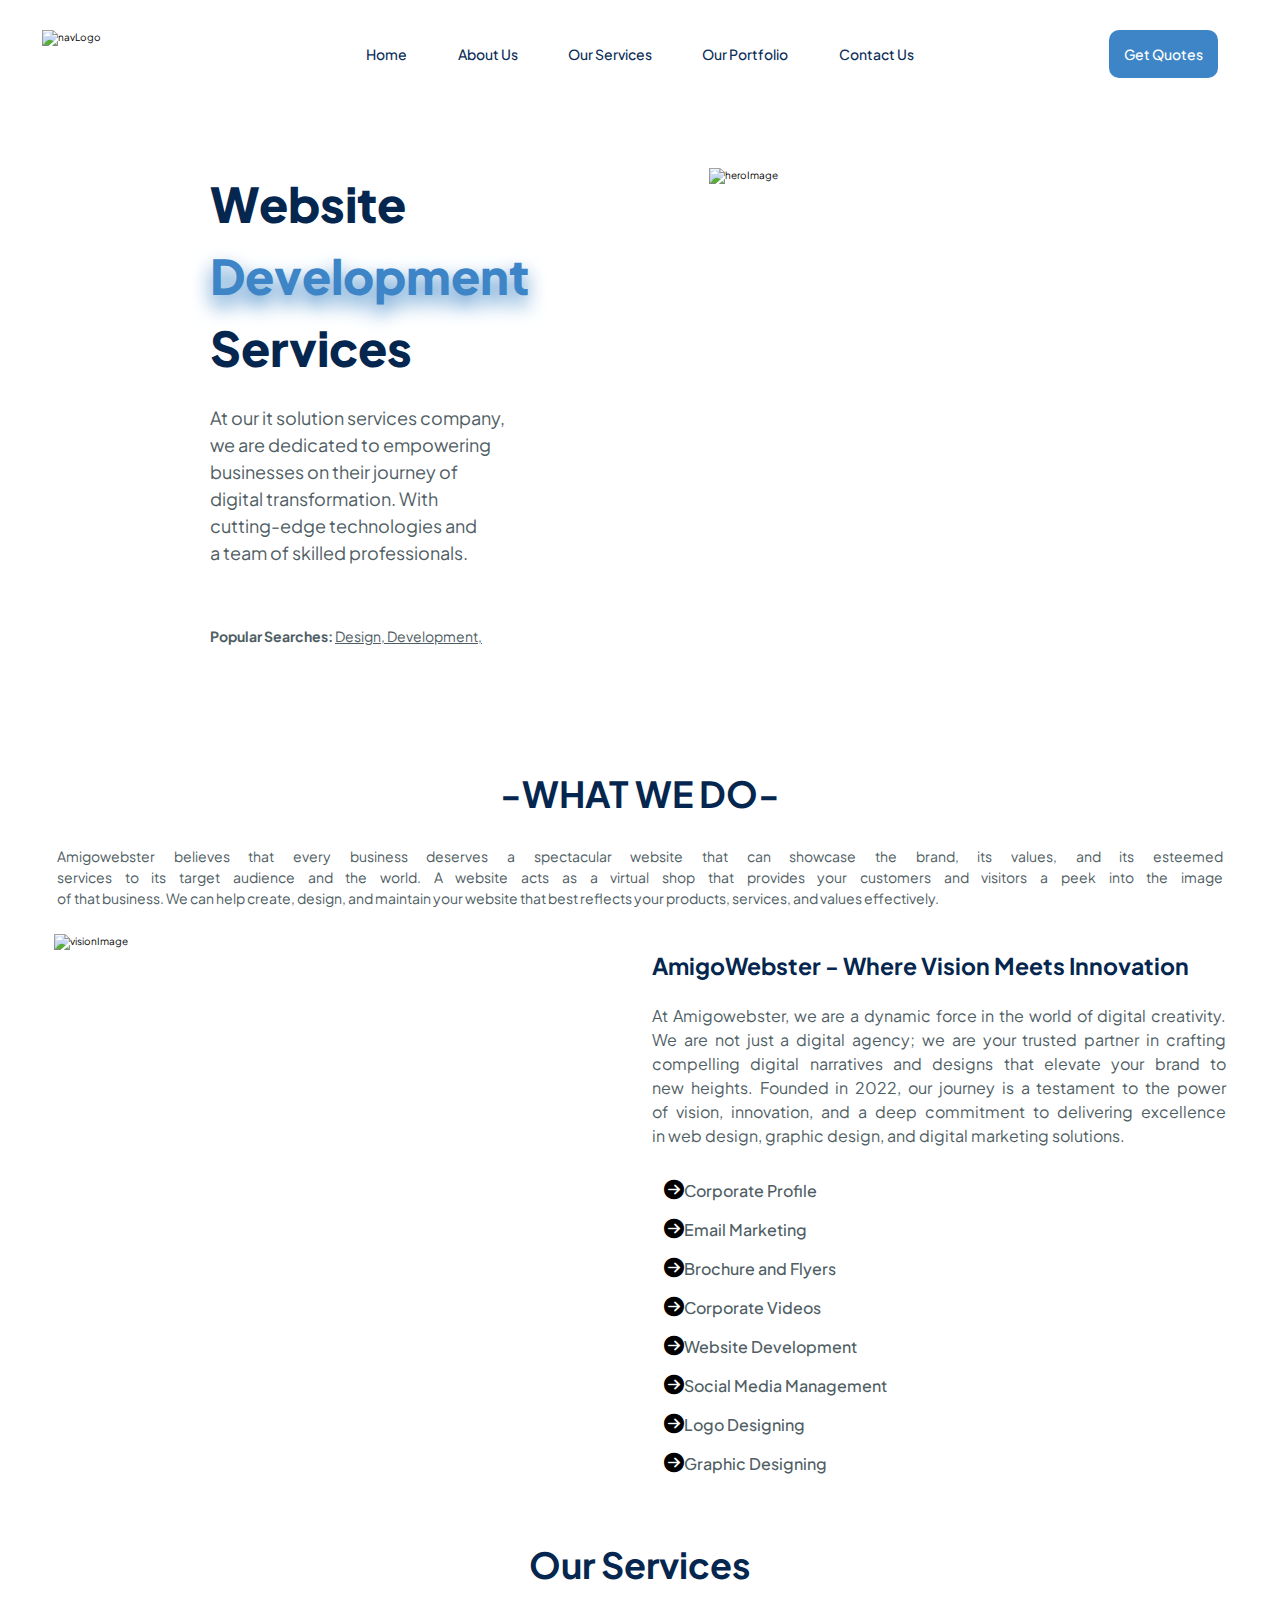
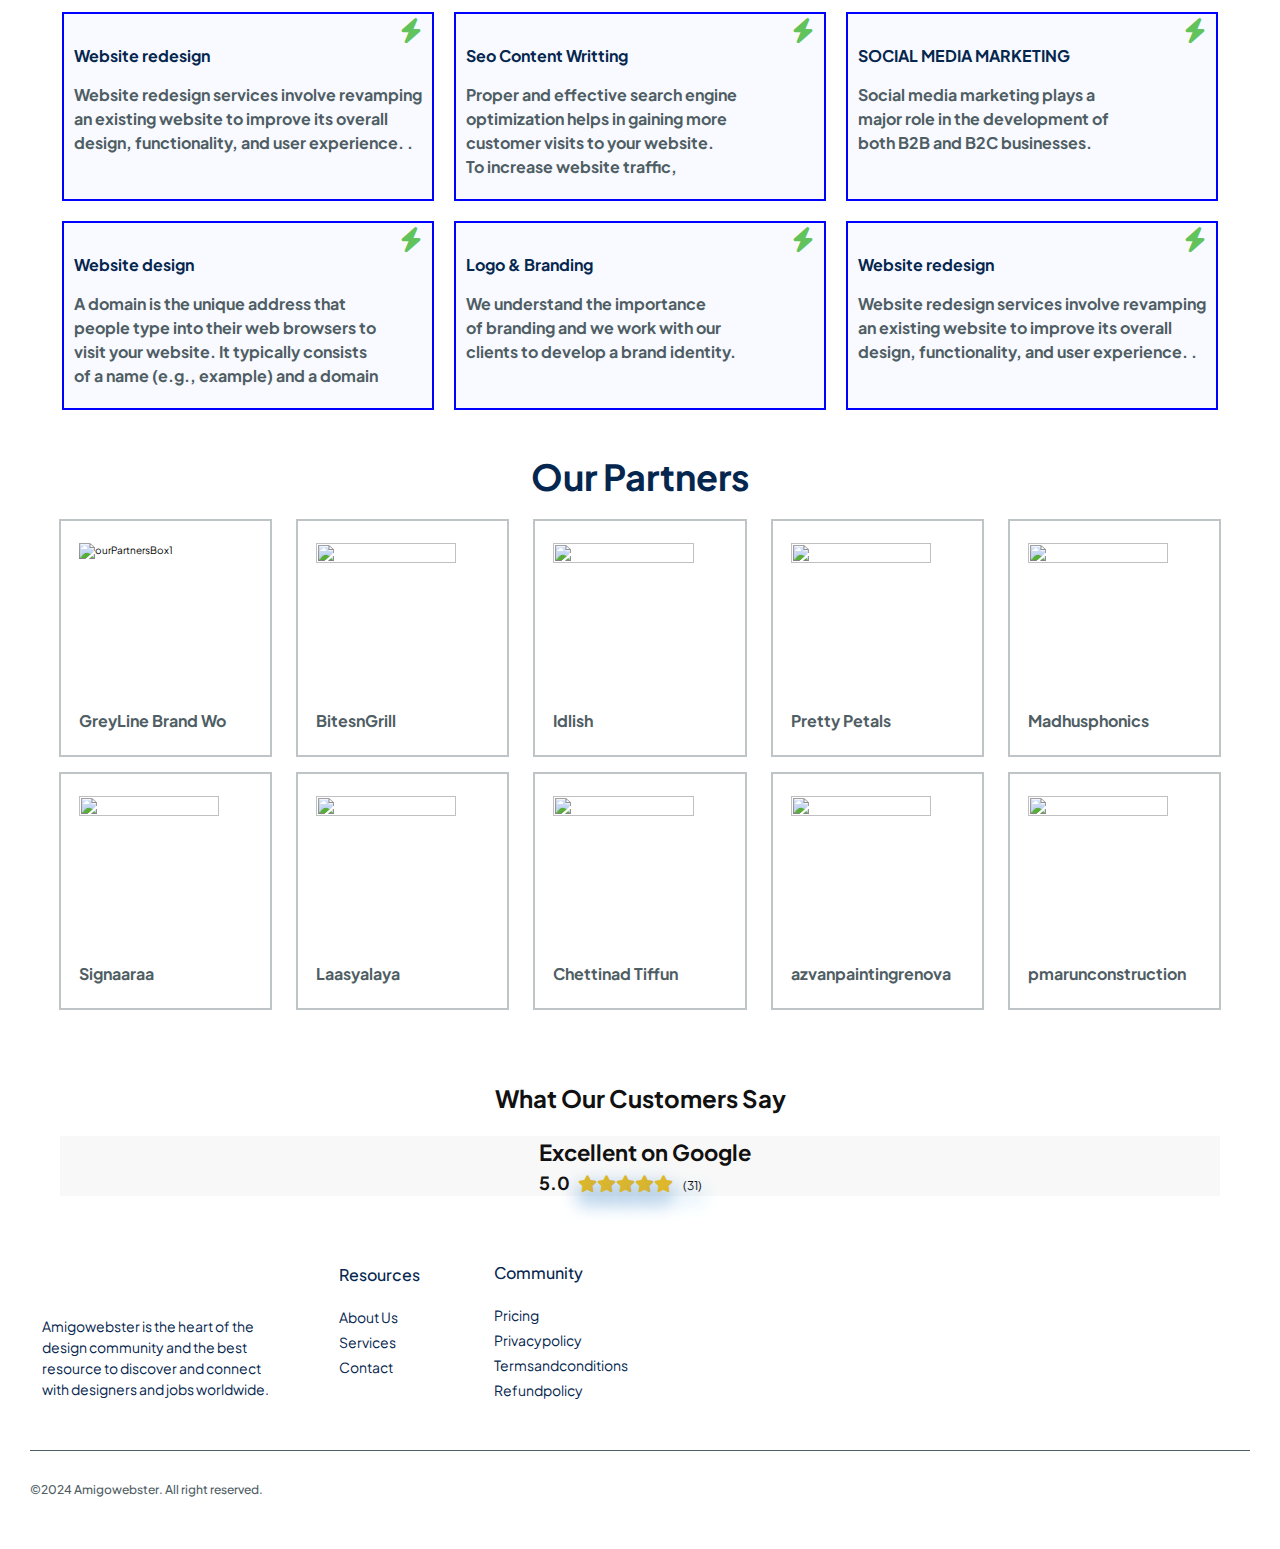
==== index.html @ 9a643b7d "Add files via upload" ====
<!DOCTYPE html>
<html lang="en">

<head>
    <meta charset="UTF-8">
    <meta name="viewport" content="width=device-width, initial-scale=1.0">
    <title>AmigoWebster</title>
    <link rel="stylesheet" href="./style.css">
    <link rel="stylesheet" href="./responsive.css">
    <link rel="stylesheet" href="https://cdnjs.cloudflare.com/ajax/libs/font-awesome/6.7.2/css/all.min.css"
        integrity="sha512-Evv84Mr4kqVGRNSgIGL/F/aIDqQb7xQ2vcrdIwxfjThSH8CSR7PBEakCr51Ck+w+/U6swU2Im1vVX0SVk9ABhg=="
        crossorigin="anonymous" referrerpolicy="no-referrer" />
</head>
<header>
    <nav class="navBar">
        <div class="navBarContainer">
            <div class="navBarBody">
                <figure class="navLogo">
                    <img src="./assects/Amigowebster - affordable cost website designing company_files/logo.png"
                        alt="navLogo">
                </figure>
                <ul class="navLinks">
                    <li><a href="#">Home</a></li>
                    <li><a href="#">About Us</a></li>
                    <li><a href="#">Our Services</a></li>
                    <li><a href="#">Our Portfolio</a></li>
                    <li><a href="#">Contact Us</a></li>
                </ul>
                <div class="navButton">
                    <button>Get Quotes</button>
                </div>
            </div>
        </div>
    </nav>
    <div class="heroSection">
        <div class="heroSectionContainer">
            <div class="heroBody grid-2">
                <div class="heroContent">
                    <h1>Website <span>Development</span> Services</h1>
                    <p>At our it solution services company, we are dedicated to empowering businesses on their journey
                        of digital transformation. With cutting-edge technologies and a team of skilled professionals.
                    </p>
                    <strong>Popular Searches:<a href="#">Design, Development,</a></strong>
                </div>
                <figure class="heroImage">
                    <img src="./assects/Amigowebster - affordable cost website designing company_files/ai.png"
                        alt="heroImage">
                </figure>
            </div>
        </div>
    </div>
</header>
<main>
    <div class="whatWeDo">
        <div class="whatWeDoContainer">
            <div class="whatWeDoHead">
                <div class="whatWeDoBlock">
                    <h2>-WHAT WE DO-</h2>
                    <p>Amigowebster believes that every business deserves a spectacular website that can showcase the
                        brand, its values, and its esteemed services to its target audience and the world. A website
                        acts as a virtual shop that provides your customers and visitors a peek into the image of that
                        business. We can help create, design, and maintain your website that best reflects your
                        products, services, and values effectively.</p>
                </div>
            </div>
            <div class="whatWeDoBody grid-2">
                <figure class="visionImage">
                    <img src="./assects/Amigowebster - affordable cost website designing company_files/s10.jpg"
                        alt="visionImage">
                </figure>
                <div class="visionContent">
                    <div class="visionContentBox1">
                        <h3>AmigoWebster - Where Vision Meets Innovation</h3>
                        <p>At Amigowebster, we are a dynamic force in the world of digital creativity. We are not just a
                            digital agency; we are your trusted partner in crafting compelling digital narratives and
                            designs that elevate your brand to new heights. Founded in 2022, our journey is a testament
                            to the power of vision, innovation, and a deep commitment to delivering excellence in web
                            design, graphic design, and digital marketing solutions.</p>
                    </div>
                    <ul class="visionContentBox2">
                        <li><i class="fa-solid fa-circle-arrow-right"><a href="">Corporate Profile</a></i></li>
                        <li><i class="fa-solid fa-circle-arrow-right"><a href="">Email Marketing</a></i></li>
                        <li><i class="fa-solid fa-circle-arrow-right"><a href="">Brochure and Flyers</a></i></li>
                        <li><i class="fa-solid fa-circle-arrow-right"><a href="">Corporate Videos</a></i></li>
                        <li><i class="fa-solid fa-circle-arrow-right"><a href="">Website Development</a></i></li>
                        <li><i class="fa-solid fa-circle-arrow-right"><a href="">Social Media Management</a></i></li>
                        <li><i class="fa-solid fa-circle-arrow-right"><a href="">Logo Designing</a></i></li>
                        <li><i class="fa-solid fa-circle-arrow-right"><a href="">Graphic Designing</a></i></li>
                    </ul>
                </div>
            </div>
        </div>
    </div>

    <div class="ourServices">
        <div class="ourServicesContainer">
            <div class="ourServicesHead">
                <div class="ourServicesTitle">
                    <h3>Our Services</h3>
                </div>
            </div>
            <div class="ourServicesBody grid-3">
                <div class="ourServicesCard1">
                    <i class="fa-solid fa-bolt" style="color: #62c25b;"></i>
                    <h4>Website redesign</h4>

                    <p>Website redesign services involve revamping an existing website to improve its overall design,
                        functionality, and user experience. .</p>
                </div>
                <div class="ourServicesCard2">
                    <i class="fa-solid fa-bolt" style="color: #62c25b;"></i>
                    <h4>Seo Content Writting</h4>
                    <p>Proper and effective search engine optimization helps in gaining more customer visits to your
                        website. To increase website traffic,</p>
                </div>
                <div class="ourServicesCard3">
                    <i class="fa-solid fa-bolt" style="color: #62c25b;"></i>
                    <h4>SOCIAL MEDIA MARKETING</h4>
                    <p>Social media marketing plays a major role in the development of both B2B and B2C businesses.</p>
                </div>
                <div class="ourServicesCard4">
                    <i class="fa-solid fa-bolt" style="color: #62c25b;"></i>
                    <h4>Website design</h4>
                    <p>A domain is the unique address that people type into their web browsers to visit your website. It
                        typically consists of a name (e.g., example) and a domain</p>
                </div>
                <div class="ourServicesCard5">
                    <i class="fa-solid fa-bolt" style="color: #62c25b;"></i>
                    <h4>Logo & Branding</h4>
                    <p>We understand the importance of branding and we work with our clients to develop a brand
                        identity.</p>
                </div>
                <div class="ourServicesCard6">
                    <i class="fa-solid fa-bolt" style="color: #62c25b;"></i>
                    <h4>Website redesign</h4>

                    <p>Website redesign services involve revamping an existing website to improve its overall design,
                        functionality, and user experience. .</p>
                </div>
            </div>
        </div>
    </div>
    <div class="ourPartners">
        <div class="ourPartnersContainer">
            <div class="ourPartnersHead">
                <div class="ourPartnersTitle">
                    <h3>Our Partners</h3>
                </div>
            </div>
            <div class="ourPartnersBody grid-5">
                <div class="ourPartnersImagesBlock1">
                    <figure class="ourPartnersBox1">
                        <img src="./assects/Amigowebster - affordable cost website designing company_files/client3.png"
                            alt="ourPartnersBox1">
                        <p>GreyLine Brand Wo</p>
                    </figure>
                </div>
                <div class="ourPartnersImagesBlock2">
                    <figure class="ourPartnersBox2">
                        <img src="./assects/Amigowebster - affordable cost website designing company_files/bites.png"
                            alt="">
                        <p>BitesnGrill</p>
                    </figure>
                </div>
                <div class="ourPartnersImagesBlock3">
                    <figure class="ourPartnersBox3">
                        <img src="./assects/Amigowebster - affordable cost website designing company_files/idlish.png"
                            alt="">
                        <p>Idlish</p>
                    </figure>
                </div>
                <div class="ourPartnersImagesBlock4">
                    <figure class="ourPartnersBox4">
                        <img src="./assects/Amigowebster - affordable cost website designing company_files/logopp.png"
                            alt="">
                        <p>Pretty Petals</p>
                    </figure>
                </div>
                <div class="ourPartnersImagesBlock5">
                    <figure class="ourPartnersBox5">
                        <img src="./assects/Amigowebster - affordable cost website designing company_files/madhu.png"
                            alt="">
                        <p>Madhusphonics</p>
                    </figure>
                </div>
                <div class="ourPartnersImagesBlock6">
                    <figure class="ourPartnersBox6">
                        <img src="./assects/Amigowebster - affordable cost website designing company_files/singarra.png"
                            alt="">
                        <p>Signaaraa</p>
                    </figure>
                </div>
                <div class="ourPartnersImagesBlock7">
                    <figure class="ourPartnersBox7">
                        <img src="./assects/Amigowebster - affordable cost website designing company_files/laa.png"
                            alt="">
                        <p>Laasyalaya</p>
                    </figure>
                </div>
                <div class="ourPartnersImagesBlock8">
                    <figure class="ourPartnersBox8">
                        <img src="./assects/Amigowebster - affordable cost website designing company_files/CH.png"
                            alt="">
                        <p>Chettinad Tiffun</p>
                    </figure>
                </div>
                <div class="ourPartnersImagesBlock9">
                    <figure class="ourPartnersBox9">
                        <img src="./assects/Amigowebster - affordable cost website designing company_files/azan.png"
                            alt="">
                        <p>azvanpaintingrenova</p>
                    </figure>
                </div>
                <div class="ourPartnersImagesBlock10">
                    <figure class="ourPartnersBox10">
                        <img src="./assects/Amigowebster - affordable cost website designing company_files/pm.png"
                            alt="">
                        <p>pmarunconstruction</p>
                    </figure>
                </div>
            </div>
        </div>
    </div>
    <div class="customersSay">
        <div class="customersSayContainer">
            <div class="customersSayHead">
                <div class="customersSayTitle">
                    <h3>What Our Customers Say</h3>
                </div>
            </div>
            <div class="customersSayBody">
                <div class="customersSayContent dflex">
                    <figure class="customersSayBox1">
                        <img src="./assects/Amigowebster - affordable cost website designing company_files/icons8-google.svg"
                            alt="">
                    </figure>
                    <div class="customersSayBox2">
                        <h4>Excellent on Google</h4>
                        <p>5.0 <span><i class="fa-solid fa-star" style="color: #deb72b;"></i><i class="fa-solid fa-star"
                                    style="color: #deb72b;"></i><i class="fa-solid fa-star"
                                    style="color: #deb72b;"></i><i class="fa-solid fa-star"
                                    style="color: #deb72b;"></i><i class="fa-solid fa-star"
                                    style="color: #deb72b;"></i></span><span>(31)</span></p>
                    </div>
                </div>
            </div>
        </div>
    </div>
</main>
<footer>
    <div class="webLinks">
        <div class="webLinksContainer">
            <div class="webLinksBody grid-2">
                <div class="webLinksContent dflex">
                    <div class="webLinksBox1">
                        <figure class="webLinksBox1Logo">
                            <img src="./assects/Amigowebster - affordable cost website designing company_files/logo.png"
                                alt="">
                            <p>Amigowebster is the heart of the design community and the best resource to discover and
                                connect with designers and jobs worldwide.</p>
                        </figure>
                        <figure class="webLinksBox1Icons">
                            <img src="./assects/Amigowebster - affordable cost website designing company_files/facebook.png"
                                alt="">
                            <img src="./assects/Amigowebster - affordable cost website designing company_files/linkedin.png"
                                alt="">
                            <img src="./assects/Amigowebster - affordable cost website designing company_files/twitter.png"
                                alt="">
                        </figure>
                    </div>
                    <div class="webLinksBox2">
                        <div class="webLinksBox2Title">
                            <h5>Resources</h5>
                        </div>
                        <ul class="webLinksBox2Content">
                            <li><a href="">About Us</a></li>
                            <li><a href="">Services</a></li>
                            <li><a href="">Contact</a></li>
                        </ul>
                    </div>
                    <div class="webLinksBox3">
                        <div class="webLinksBox3Title">
                            <h5>Community</h5>
                        </div>
                        <ul class="webLinksBox3Content">
                            <li><a href="">Pricing</a></li>
                            <li><a href="">Privacypolicy</a></li>
                            <li><a href="">Termsandconditions</a></li>
                            <li><a href="">Refundpolicy</a></li>
                        </ul>
                    </div>
                </div>
            </div>
        </div>
    </div>

    

    <div class="copyrights">
        <div class="copyrightsContainer">
            <hr>
            <div class="copyrightsBody">
                <div class="copyrightsTitle">
                    <p>©2024 Amigowebster. All right reserved.</p>
                </div>
            </div>
        </div>
    </div>
</footer>

<body>

</body>

</html>
---- style.css ----
/* Default code starts here */

@import url('https://fonts.googleapis.com/css2?family=Plus+Jakarta+Sans:ital,wght@0,200..800;1,200..800&family=Poppins:ital,wght@0,100;0,200;0,300;0,400;0,500;0,600;0,700;0,800;0,900;1,100;1,200;1,300;1,400;1,500;1,600;1,700;1,800;1,900&family=Roboto:ital,wght@0,100;0,300;0,400;0,500;0,700;0,900;1,100;1,300;1,400;1,500;1,700;1,900&display=swap');

* {
    margin: 0;
    padding: 0;
    box-sizing: border-box;
    text-wrap: pretty;
    border: 1px;
    /* border: 1px solid red; */
}

body {
    line-height: 1.5;
    -webkit-font-smoothing: antialiased;
    background-color: #ffffff;
    font-family: "Plus Jakarta Sans", sans-serif;
    font-optical-sizing: auto;
}

html {
    font-size: 62.5%;
    overflow-x: hidden;
    scroll-behavior: smooth;
    scroll-padding: smooth;
    scroll-padding-top: 0rem;
}

::-webkit-scrollbar {
    width: 1rem;
}

h1,
h2,
h3,
h4,
h5,
h6,
p {
    text-wrap: balance;
}

input,
textarea,
button {
    font-family: inherit;
}

img,
picture,
video,
canvas,
svg {
    display: block;
    max-width: 100%;
}

:root {
    --primaryColor: #ffffff;
    --secondaryColor: #660600;
    --darkColor: #330300;
    --lightColor: #ff0f00;
    --regularFont: 1.4rem;
    --headingFont: 2rem;
    --ffPrimary: "Plus Jakarta Sans", sans-serif;
    --ffSecondary: "Merienda", cursive;
}

.align {
    max-width: 1200px;
    margin: auto;
    padding: 0 3rem;
}

.componentSpacing {
    padding: 3rem 0;
}

.miniPad {
    padding: 1rem;
}

.grid-1 {
    display: grid;
    grid-template-columns: 1fr;
}

.grid-2 {
    display: grid;
    grid-template-columns: 1fr 1fr;
}

.grid-3 {
    display: grid;
    grid-template-columns: 1fr 1fr 1fr;
}

.grid-4 {
    display: grid;
    grid-template-columns: 1fr 1fr 1fr 1fr;
}

.grid-5 {
    display: grid;
    grid-template-columns: 1fr 1fr 1fr 1fr 1fr;
}

.dflex {
    display: flex;
    align-items: center;
    justify-content: center;
}

.dflex-col {
    display: flex;
    flex-direction: column;
    align-items: center;
    justify-content: center;
    text-align: center;
}

.dflex-col-start {
    display: flex;
    flex-direction: column;
    align-items: flex-start;
    justify-content: center;
    text-align: left;
}

/* :::PARENT CONTAINER Code Starts here::: */
header {
    width: 100%;
    height: auto;
}

main {
    width: 100%;
    height: auto;
}

footer {
    width: 100%;
    height: auto;
}

/* :::PARENT CONTAINER Code Ends here::: */
/* :::HEADER Code Starts here::: */
/* Navbar code */
/* Navbar code */

/* Hero Section code */
/* Hero Section code */
/* :::HEADER Code Ends here::: */

/* :::MAIN Code Starts here::: */
/* Our Menu code */
/* Our Menu code */

/* Facility code */
/* Facility code */

/* Popular code */
/* Popular code */

/* Gallery code */
/* Gallery code */

/* Team code */
/* Team code */
/* :::MAIN Code Ends here::: */

/* :::FOOTER Code Starts here::: */
/* Contact code */
/* Contact code */

/* Contact Icons code */
/* Contact Icons code */
/* :::FOOTER Code Ends here::: */

/* :::: RESPONSIVE DESIGN DEVICE SIZES :::: */

/* for Responsive Target the ROW Code (disply:grid) */

/* Small devices (landscape phones,upto 576px and below) */
@media (width <=576px) {

    .grid-1,
    .grid-2,
    .grid-3,
    .grid-4 {
        display: grid;
    grid-template-columns: 1fr;
    }
}

/* Medium devices (tablets, upto 768px and above) */
@media (width >=577px) and (width <=768px) {}

/* Large devices (Laptops, upto 992px and above) */
@media (width >=769px) and (width <992px) {}

/* X-Large devices (large desktops, upto 1200px and above) */
@media (width >=993px) and (width <=1200px) {}

/* XX-Large devices (laege desktops, upto 1400px and above) */
@media (width >=1200px) {}




/* :::PARENT CONTAINER Code Ends here::: */


/* :::HEADER Code Starts here::: */


/* Navbar code */

.navBar {
    /* background-color: red; */
    padding: 3rem 0;
}

.navBarContainer {
    /* background-color: blue; */
    margin:0 3rem;
}

.navBarBody {
    /* background-color: gray; */
    padding: 0 1.2rem;
    display: grid;
    grid-template-columns: 1fr 2fr 1fr;
}

/* .navBarBlock {
    background-color: green;
} */

/* .navBarBox { 
    background-color: violet;
    display: flex;
    align-items: center;
    justify-content: space-between;
} */

/* .navLogo {
    background-color: yellow;
} */

.navLogo img {
    /* background-color: goldenrod; */
    aspect-ratio: 3\1;
    width: 64%;
}

.navLinks {
    /* background-color: red; */
    display: flex;
    align-items: center;
    justify-content: space-around;
}

.navLinks li {
    /* background-color: yellowgreen; */
    list-style: none;
}

.navLinks a {
    /* background-color: #660600; */
    text-decoration: none;
    font-family: "Plus Jakarta Sans", sans-serif;
    font-size: 1.4rem;
    font-weight: 500;
    color: #092d56;
    padding: 1rem 2rem;

}

.navButton {
    /* background-color: aquamarine; */
    margin-left: 17rem;
}

.navButton button {
    background-color: #3d85c6;
    color: #ffffff;
    font-family: "Plus Jakarta Sans", sans-serif;
    font-weight: 500;
    font-size: 1.4rem;
    font-style: normal;
    padding: 1.5rem;
    border-radius: 1rem;
}


/* Navbar code */



/* Hero Section code */
.heroSection {
    /* background-color: blue; */
    padding: 0 0 3rem 0;
}

.heroSectionContainer {
    /* background-color: aqua; */
    margin: 0 3rem;
}

/* .heroBody {
    background-color: green;
} */

.heroContent {
    /* background-color: yellow; */
    padding: 6rem 18rem;
}

.heroContent h1 {
    /* background-color: red; */
    color: #05264e;
    font-family: "Plus Jakarta Sans", sans-serif;
    font-weight: 800;
    font-size: 4.8rem;
    font-style: normal;
}

span {
    color: #3d85c6;
    text-shadow: 0 1rem 2rem #3d85c6;
}

.heroContent p {
    /* background-color: violet; */
    color: #4f5e64;
    font-family: "Plus Jakarta Sans", sans-serif;
    font-weight: 400;
    font-size: 1.8rem;
    font-style: normal;
    margin-top: 2rem;
}

.heroContent strong {
    /* background: brown; */
    color: #4f5e64;
    font-family: "Plus Jakarta Sans", sans-serif;
    font-weight: 700;
    font-size: 1.4rem;
    font-style: normal;
    margin-top: 6rem;
    display: block;
}

.heroContent a {
    /* background-color: aqua; */
    color: #4f5e64;
    font-family: "Plus Jakarta Sans", sans-serif;
    font-weight: 400;
    font-size: 1.4rem;
    font-style: normal;
    margin: 0 0 0 .2rem;
}

/* .heroImage {
    background-color: yellowgreen;
} */

.heroImage img {
    /* background-color: burlywood; */
    aspect-ratio: 3/1;
    margin-top: 6rem;
}

/* Hero Section code */
/* :::HEADER Code Ends here::: */



/* :::MAIN Code Starts here::: */


/* whatWeDo code */

.whatWeDo {
    /* background-color: yellow; */
    padding: 3rem 0;
}

.whatWeDoContainer {
    /* background-color: red; */
    margin: 0 3rem;
    padding: 0 1.2rem;
}

/* .whatWeDoHead {
    background-color: blue;
} */

/* .whatWeDoBlock {
    background-color: violet;
} */

.whatWeDoBlock h2 {
    /* background-color: green; */
    text-align: center;
    color: #05264e;
    font-family: "Plus Jakarta Sans", sans-serif;
    font-weight: 700;
    font-size: 3.6rem;
    font-style: normal;
    margin-bottom: 1rem;
}

.whatWeDoBlock p {
    /* background-color: gray; */
    color: #4f5e64;
    font-family: "Plus Jakarta Sans", sans-serif;
    font-weight: 400;
    font-size: 1.4rem;
    font-style: normal;
    margin-bottom: 1rem;
    text-align: justify;
    padding: 1.5rem;
}

/* .whatWeDoBody {
    background-color: aqua;
    padding: 3rem 0;
} */

.visionImage {
    /* background-color: teal; */
    padding: 0 1.2rem;
}

.visionImage img {
    /* background-color: sienna; */
    aspect-ratio: 1/1;
    height: 98%;
    object-fit: contain;
}

.visionContent {
    /* background-color: red; */
    padding: 0 1.2rem;
}

/* .visionContentBox1 {
    background-color: violet;
} */

.visionContentBox1 h3 {
    /* background-color: green; */
    color: #05264e;
    font-family: "Plus Jakarta Sans", sans-serif;
    font-weight: 700;
    font-size: 2.3rem;
    font-style: normal;
    margin-top: 1.5rem;
}

.visionContentBox1 p {
    /* background-color: aqua; */
    color: #4f5e64;
    font-family: "Plus Jakarta Sans", sans-serif;
    font-weight: 400;
    font-size: 1.6rem;
    font-style: normal;
    margin-top: 2rem;
    text-align: justify;
}

.visionContentBox2 {
    /* background-color: blue; */
    padding-left: 1.2rem;
    margin: 2rem 0;
}

.visionContentBox2 li {
    /* background-color: aqua; */
    list-style: none;
    padding: 1.2rem 0 .6rem;
}

.visionContentBox2 a {
    /* background-color: cadetblue; */
    color: #4f5e64;
    font-family: "Plus Jakarta Sans", sans-serif;
    font-weight: 500;
    font-size: 1.6rem;
    font-style: normal;
    text-decoration: none;
}

i {
    font-size: 2rem;
}


/* whatWeDo code */




/* ourServices code */

/* .ourServices {
    background-color: blue;
} */

.ourServicesContainer {
    /* background-color: red; */
    margin: 0 3rem;
    padding: 0 1.2rem;
}

/* .ourServicesHead {
    background-color: green;
} */

/* .ourServicesTitle {
    background-color: yellow;
} */

.ourServicesTitle h3 {
    /* background-color: violet; */
    text-align: center;
    color: #05264e;
    font-family: "Plus Jakarta Sans", sans-serif;
    font-weight: 700;
    font-size: 3.6rem;
    font-style: normal;
    margin-bottom: 1rem;
}

.ourServicesBody {
    /* background-color: red; */
    padding: 0 1rem;
}

.ourServicesCard1 {
    background-color: #F8FAFF;
    margin: 1rem;
    border: .2rem solid  blue;
    padding: .5rem 1rem 2rem;
}

.ourServicesCard1 i {
    /* background-color: green; */
    font-size: 2.5rem;
    display: flex;
    justify-content: flex-end;
}

.ourServicesCard1 h4{
    /* background-color: violet; */
    color: #05264e;
    font-family: "Plus Jakarta Sans", sans-serif;
    font-weight: 700;
    font-size: 1.6rem;
    font-style: normal;
    margin-bottom: 0.8rem;
}

.ourServicesCard1 p {
    /* background-color: yellow; */
    color: #4f5e64;
    font-family: "Plus Jakarta Sans", sans-serif;
    font-weight: 700;
    font-size: 1.6rem;
    font-style: normal;
    margin-top: 1.5rem;
}

.ourServicesCard2 {
    background-color: #F8FAFF;
    padding: 0.5rem 1rem 2rem;
    border: .2rem solid  blue;
    margin: 1rem;
}

.ourServicesCard2 i {
    /* background-color: green; */
    font-size: 2.5rem;
    display: flex;
    justify-content: flex-end;
}

.ourServicesCard2 h4{
    /* background-color: violet; */
    color: #05264e;
    font-family: "Plus Jakarta Sans", sans-serif;
    font-weight: 700;
    font-size: 1.6rem;
    font-style: normal;
    margin-bottom: 0.8rem;
}

.ourServicesCard2 p {
    /* background-color: yellow; */
    color: #4f5e64;
    font-family: "Plus Jakarta Sans", sans-serif;
    font-weight: 700;
    font-size: 1.6rem;
    font-style: normal;
    margin-top: 1.5rem;
}

.ourServicesCard3 {
    background-color: #F8FAFF;
    padding: 0.5rem 1rem 2rem;
    border: .2rem solid  blue;
    margin: 1rem;
}

.ourServicesCard3 i {
    /* background-color: green; */
    font-size: 2.5rem;
    display: flex;
    justify-content: flex-end;
}

.ourServicesCard3 h4{
    /* background-color: violet; */
    color: #05264e;
    font-family: "Plus Jakarta Sans", sans-serif;
    font-weight: 700;
    font-size: 1.6rem;
    font-style: normal;
    margin-bottom: 0.8rem;
}

.ourServicesCard3 p {
    /* background-color: yellow; */
    color: #4f5e64;
    font-family: "Plus Jakarta Sans", sans-serif;
    font-weight: 700;
    font-size: 1.6rem;
    font-style: normal;
    margin-top: 1.5rem;
}

.ourServicesCard4 {
    background-color: #F8FAFF;
    padding: 0.5rem 1rem 2rem;
    border: .2rem solid  blue;
    margin: 1rem;
}

.ourServicesCard4 i {
    /* background-color: green; */
    font-size: 2.5rem;
    display: flex;
    justify-content: flex-end;
}

.ourServicesCard4 h4{
    /* background-color: violet; */
    color: #05264e;
    font-family: "Plus Jakarta Sans", sans-serif;
    font-weight: 700;
    font-size: 1.6rem;
    font-style: normal;
    margin-bottom: 0.8rem;
}

.ourServicesCard4 p {
    /* background-color: yellow; */
    color: #4f5e64;
    font-family: "Plus Jakarta Sans", sans-serif;
    font-weight: 700;
    font-size: 1.6rem;
    font-style: normal;
    margin-top: 1.5rem;
}

.ourServicesCard5 {
    background-color: #F8FAFF;
    padding: 0.5rem 1rem 2rem;
    border: .2rem solid  blue;
    margin: 1rem;
}

.ourServicesCard5 i {
    /* background-color: green; */
    font-size: 2.5rem;
    display: flex;
    justify-content: flex-end;
}

.ourServicesCard5 h4{
    /* background-color: violet; */
    color: #05264e;
    font-family: "Plus Jakarta Sans", sans-serif;
    font-weight: 700;
    font-size: 1.6rem;
    font-style: normal;
    margin-bottom: 0.8rem;
}

.ourServicesCard5 p {
    /* background-color: yellow; */
    color: #4f5e64;
    font-family: "Plus Jakarta Sans", sans-serif;
    font-weight: 700;
    font-size: 1.6rem;
    font-style: normal;
    margin-top: 1.5rem;
}

.ourServicesCard6 {
    background-color: #F8FAFF;
    padding: 0.5rem 1rem 2rem;
    border: .2rem solid  blue;
    margin: 1rem;
}

.ourServicesCard6 i {
    /* background-color: green; */
    font-size: 2.5rem;
    display: flex;
    justify-content: flex-end;
}

.ourServicesCard6 h4{
    /* background-color: violet; */
    color: #05264e;
    font-family: "Plus Jakarta Sans", sans-serif;
    font-weight: 700;
    font-size: 1.6rem;
    font-style: normal;
    margin-bottom: 0.8rem;
}

.ourServicesCard6 p {
    /* background-color: yellow; */
    color: #4f5e64;
    font-family: "Plus Jakarta Sans", sans-serif;
    font-weight: 700;
    font-size: 1.6rem;
    font-style: normal;
    margin-top: 1.5rem;
}

/* ourServices code */




/* ourPartners code */

.ourPartners {
    /* background-color: yellow; */
    padding: 3rem 0;
}

.ourPartnersContainer {
    /* background-color: violet; */
    margin: 0 3rem;
    padding: 0 1.2rem;
}

/* .ourPartnersHead {
    background-color: green;
} */

.ourPartnersTitle {
    /* background-color: blue; */
    margin-bottom: 1rem;
}

.ourPartnersTitle h3 {
    /* background-color: red; */
    text-align: center;
    color: #05264e;
    font-family: "Plus Jakarta Sans", sans-serif;
    font-weight: 700;
    font-size: 3.6rem;
    font-style: normal;
    margin-bottom: 1rem;
}

.ourPartnersBody {
    /* background-color: grey; */
    padding: 0.5rem;
}

.ourPartnersImagesBlock1 {
    /* background-color: gold; */
    padding: 0 1.2rem;
}

.ourPartnersBox1 {
    /* background-color: brown; */
    border: .2rem solid #4f5e645d;
    padding: 2.2rem 1.8rem;
    margin: 0 0 1.5rem;
}

.ourPartnersBox1 img {
    /* background-color: aqua; */
    width: 90%;
    aspect-ratio: 1/1;
    margin: 0 0 1rem;
}

.ourPartnersBox1 p {
    /* background-color: yellowgreen; */
    color: #4f5e64;
    font-family: "Plus Jakarta Sans", sans-serif;
    font-weight: 700;
    font-size: 1.6rem;
    font-style: normal;
}

.ourPartnersImagesBlock2 {
    /* background-color: gold; */
    padding: 0 1.2rem;
}

.ourPartnersBox2 {
    /* background-color: brown; */
    border: .2rem solid #4f5e645d;
    padding: 2.2rem 1.8rem;
    margin: 0 0 1.5rem;
}

.ourPartnersBox2 img {
    /* background-color: aqua; */
    width: 90%;
    aspect-ratio: 1/1;
    margin: 0 0 1rem;
}

.ourPartnersBox2 p {
    /* background-color: yellowgreen; */
    color: #4f5e64;
    font-family: "Plus Jakarta Sans", sans-serif;
    font-weight: 700;
    font-size: 1.6rem;
    font-style: normal;
}

.ourPartnersImagesBlock3 {
    /* background-color: gold; */
    padding: 0 1.2rem;
}

.ourPartnersBox3 {
    /* background-color: brown; */
    border: .2rem solid #4f5e645d;
    padding: 2.2rem 1.8rem;
    margin: 0 0 1.5rem;
}

.ourPartnersBox3 img {
    /* background-color: aqua; */
    width: 90%;
    aspect-ratio: 1/1;
    margin: 0 0 1rem;
}

.ourPartnersBox3 p {
    /* background-color: yellowgreen; */
    color: #4f5e64;
    font-family: "Plus Jakarta Sans", sans-serif;
    font-weight: 700;
    font-size: 1.6rem;
    font-style: normal;
}

.ourPartnersImagesBlock4 {
    /* background-color: gold; */
    padding: 0 1.2rem;
}

.ourPartnersBox4 {
    /* background-color: brown; */
    border: .2rem solid #4f5e645d;
    padding: 2.2rem 1.8rem;
    margin: 0 0 1.5rem;
}

.ourPartnersBox4 img {
    /* background-color: aqua; */
    width: 90%;
    aspect-ratio: 1/1;
    margin: 0 0 1rem;
}

.ourPartnersBox4 p {
    /* background-color: yellowgreen; */
    color: #4f5e64;
    font-family: "Plus Jakarta Sans", sans-serif;
    font-weight: 700;
    font-size: 1.6rem;
    font-style: normal;
}

.ourPartnersImagesBlock5 {
    /* background-color: gold; */
    padding: 0 1.2rem;
}

.ourPartnersBox5 {
    /* background-color: brown; */
    border: .2rem solid #4f5e645d;
    padding: 2.2rem 1.8rem;
    margin: 0 0 1.5rem;
}

.ourPartnersBox5 img {
    /* background-color: aqua; */
    width: 90%;
    aspect-ratio: 1/1;
    margin: 0 0 1rem;
}

.ourPartnersBox5 p {
    /* background-color: yellowgreen; */
    color: #4f5e64;
    font-family: "Plus Jakarta Sans", sans-serif;
    font-weight: 700;
    font-size: 1.6rem;
    font-style: normal;
}

.ourPartnersImagesBlock6 {
    /* background-color: gold; */
    padding: 0 1.2rem;
}

.ourPartnersBox6 {
    /* background-color: brown; */
    border: .2rem solid #4f5e645d;
    padding: 2.2rem 1.8rem;
    margin: 0 0 1.5rem;
}

.ourPartnersBox6 img {
    /* background-color: aqua; */
    width: 90%;
    aspect-ratio: 1/1;
    margin: 0 0 1rem;
}

.ourPartnersBox6 p {
    /* background-color: yellowgreen; */
    color: #4f5e64;
    font-family: "Plus Jakarta Sans", sans-serif;
    font-weight: 700;
    font-size: 1.6rem;
    font-style: normal;
}

.ourPartnersImagesBlock7 {
    /* background-color: gold; */
    padding: 0 1.2rem;
}

.ourPartnersBox7 {
    /* background-color: brown; */
    border: .2rem solid #4f5e645d;
    padding: 2.2rem 1.8rem;
    margin: 0 0 1.5rem;
}

.ourPartnersBox7 img {
    /* background-color: aqua; */
    width: 90%;
    aspect-ratio: 1/1;
    margin: 0 0 1rem;
}

.ourPartnersBox7 p {
    /* background-color: yellowgreen; */
    color: #4f5e64;
    font-family: "Plus Jakarta Sans", sans-serif;
    font-weight: 700;
    font-size: 1.6rem;
    font-style: normal;
}



.ourPartnersImagesBlock8 {
    /* background-color: gold; */
    padding: 0 1.2rem;
}

.ourPartnersBox8 {
    /* background-color: brown; */
    border: .2rem solid #4f5e645d;
    padding: 2.2rem 1.8rem;
    margin: 0 0 1.5rem;
}

.ourPartnersBox8 img {
    /* background-color: aqua; */
    width: 90%;
    aspect-ratio: 1/1;
    margin: 0 0 1rem;
}

.ourPartnersBox8 p {
    /* background-color: yellowgreen; */
    color: #4f5e64;
    font-family: "Plus Jakarta Sans", sans-serif;
    font-weight: 700;
    font-size: 1.6rem;
    font-style: normal;
}

.ourPartnersImagesBlock9 {
    /* background-color: gold; */
    padding: 0 1.2rem;
}

.ourPartnersBox9 {
    /* background-color: brown; */
    border: .2rem solid #4f5e645d;
    padding: 2.2rem 1.8rem;
    margin: 0 0 1.5rem;
}

.ourPartnersBox9 img {
    /* background-color: aqua; */
    width: 90%;
    aspect-ratio: 1/1;
    margin: 0 0 1rem;
}

.ourPartnersBox9 p {
    /* background-color: yellowgreen; */
    color: #4f5e64;
    font-family: "Plus Jakarta Sans", sans-serif;
    font-weight: 700;
    font-size: 1.6rem;
    font-style: normal;
}

.ourPartnersImagesBlock10 {
    /* background-color: gold; */
    padding: 0 1.2rem;
}

.ourPartnersBox10 {
    /* background-color: brown; */
    border: .2rem solid #4f5e645d;
    padding: 2.2rem 1.8rem;
    margin: 0 0 1.5rem;
}

.ourPartnersBox10 img {
    /* background-color: aqua; */
    width: 90%;
    aspect-ratio: 1/1;
    margin: 0 0 1rem;
}

.ourPartnersBox10 p {
    /* background-color: yellowgreen; */
    color: #4f5e64;
    font-family: "Plus Jakarta Sans", sans-serif;
    font-weight: 700;
    font-size: 1.6rem;
    font-style: normal;
}

/* ourPartners code */





/* customersSay code */


.customersSay {
    /* background-color: blue; */
    padding: 0 0 3rem 0;
}

.customersSayContainer {
    /* background-color: aquamarine; */
    margin: 0 6rem;
}

/* .customersSayHead {
    background-color: turquoise;
} */

.customersSayTitle {
    /* background-color: yellow; */
    padding: 2rem 0;
}

.customersSayTitle h3 {
    /* background-color: red; */
    color: #111111;
    font-family: "Plus Jakarta Sans", sans-serif;
    font-weight: 700;
    font-size: 2.4rem;
    font-style: normal;
    text-align: center;
}

.customersSayBody {
    background-color: #f8f8f8;

}

/* .customersSayContent {
    background-color: gold;
} */

.customersSayBox1 {
    /* background-color: yellowgreen; */
    padding: 1.8rem 0;
}

.customersSayBox1 img {
    /* background-color: blue; */
    padding: 0 .5rem ;
}

/* .customersSayBox2 {
    background-color: violet;
} */

.customersSayBox2 h4 {
    /* background-color: aqua; */
    color: #111111;
    font-family: "Plus Jakarta Sans", sans-serif;
    font-weight: 700;
    font-size: 2.2rem;
    font-style: normal;
}

.customersSayBox2 p {
    /* background-color: yellow; */
    color: #111111;
    font-family: "Plus Jakarta Sans", sans-serif;
    font-weight: 700;
    font-size: 1.8rem;
    font-style: normal;
}

.customersSayBox2 i {
    /* background-color: green; */
    font-size: 1.7rem;
}

.customersSayBox2 span {
    /* background-color: red; */
    color: #111111;
    font-family: "Plus Jakarta Sans", sans-serif;
    font-weight: 400;
    font-size: 1.2rem;
    font-style: normal;
    margin: .5rem;
}
/* customersSay code */

/* Team code */
/* Team code */
/* :::MAIN Code Ends here::: */



/* :::FOOTER Code Starts here::: */

/* Contact code */

.webLinks {
    /* background-color: red; */
    padding: 0 0 3rem;
}

.webLinksContainer {
    /* background-color: blue; */
    margin: 0 3rem;
}

/* .webLinksBody {
    background: violet;
} */

/* .webLinksContent {
    background-color: green;
} */

.webLinksBox1Logo {
    /* background-color: yellow; */
    margin-top: 7rem;
    padding: 0 1.2rem;
}

.webLinksBox1Logo img {
    /* background-color: grey; */
    aspect-ratio: 3\2;
    width: 82%;
}

.webLinksBox1Logo p {
    /* background-color: yellowgreen; */
    color: #05264e;
    font-family: "Plus Jakarta Sans", sans-serif;
    font-weight: 400;
    font-size: 1.4rem;
    font-style: normal;
    margin: 2rem 0;
}

.webLinksBox1Icons {
    /* background-color: brown; */
    display: flex;
    align-items: center;
}

.webLinksBox1Icons img {
    /* background-color: aqua; */
    padding: 0 1rem;
}

.webLinksBox2 {
    /* background-color: green; */
    padding: 0 1.2rem;
    margin-right: 5rem;
}

/* .webLinksBox2Title {
    background-color: violet;
} */

.webLinksBox2Title h5 {
    /* background-color: blue; */
    color: #05264e;
    font-family: "Plus Jakarta Sans", sans-serif;
    font-weight: 500;
    font-size: 1.6rem;
    font-style: normal;
    margin: 0 0 2rem;
}

/* .webLinksBox2Content {
    background-color: yellow;
} */

.webLinksBox2Content li {
    /* background-color: RED; */
    list-style: none;
    margin: 0 0 0.4rem;
}

.webLinksBox2Content a {
    /* background-color: gray; */
    color: #05264e;
    font-family: "Plus Jakarta Sans", sans-serif;
    font-weight: 400;
    font-size: 1.4rem;
    font-style: normal;
    text-decoration: none;
}

.webLinksBox3 {
    /* background-color: green; */
    padding: 0 1.2rem;
}

/* .webLinksBox3Title {
    background-color: violet;
} */

.webLinksBox3Title h5 {
    /* background-color: blue; */
    color: #05264e;
    font-family: "Plus Jakarta Sans", sans-serif;
    font-weight: 500;
    font-size: 1.6rem;
    font-style: normal;
    margin: 2rem 0;
}

/* .webLinksBox3Content {
    background-color: yellow;
} */

.webLinksBox3Content li {
    /* background-color: RED; */
    list-style: none;
    margin: 0 0 0.4rem;
}

.webLinksBox3Content a {
    /* background-color: gray; */
    color: #05264e;
    font-family: "Plus Jakarta Sans", sans-serif;
    font-weight: 400;
    font-size: 1.4rem;
    font-style: normal;
    text-decoration: none;
}


/* Contact code */

hr {
    background-color: #4f5e64;
    /* color: #4f5e64; */
    width: 100%;
    height: .1rem;
    /* padding: 2rem; */
}

/* copyrights Icons code */

.copyrights {
    /* background-color: yellow; */
    padding: 0 0 3rem;
}

.copyrightsContainer {
    /* background-color: gray; */
    margin: 0 3rem;
}

/* .copyrightsTitle {
    background-color: green;
} */

/* .copyrightsBody {
    background-color: aqua;
} */

.copyrightsTitle p {
    /* background-color: yellow; */
    color: #4f5e64;
    font-family: "Plus Jakarta Sans", sans-serif;
    font-weight: 500;
    font-size: 1.2rem;
    font-style: normal;
    padding: 3rem 0 2rem;
}

/* copyrights Icons code */

/* :::FOOTER Code Ends here::: */
---- responsive.css ----
/* :::: RESPONSIVE DESIGN DEVICE SIZES :::: */

/* for Responsive Target the ROW Code (disply:grid) */

/* Small devices (landscape phones,upto 576px and below) */
@media (width <=576px) {

    .grid-1,
    .grid-2,
    .grid-3,
    .grid-4 {
        display: grid;
    grid-template-columns: 1fr;
    }

    /* :::PARENT CONTAINER Code Ends here::: */


/* :::HEADER Code Starts here::: */


/* Navbar code */

.navBar {
    /* background-color: red; */
    padding: 3rem 0;
}

.navBarContainer {
    /* background-color: blue; */
    margin:0 3rem;
}

.navBarBody {
    /* background-color: gray; */
    padding: 0 1.2rem;
    display: grid;
    grid-template-columns: 1fr;
}

/* .navBarBlock {
    background-color: green;
} */

/* .navBarBox { 
    background-color: violet;
    display: flex;
    align-items: center;
    justify-content: space-between;
} */

/* .navLogo {
    background-color: yellow;
} */

.navLogo img {
    /* background-color: goldenrod; */
    aspect-ratio: 3\1;
    width: 64%;
}

.navLinks {
    /* background-color: red; */
    display: flex;
    flex-direction: row;
}

.navLinks li {
    /* background-color: yellowgreen; */
    list-style: none;
}

.navLinks a {
    /* background-color: #660600; */
    text-decoration: none;
    font-family: "Plus Jakarta Sans", sans-serif;
    font-size: 1.4rem;
    font-weight: 500;
    color: #092d56;
    padding: 1rem 2rem;

}

.navButton {
    /* background-color: aquamarine; */
    margin-left: 17rem;
}

.navButton button {
    background-color: #3d85c6;
    color: #ffffff;
    font-family: "Plus Jakarta Sans", sans-serif;
    font-weight: 500;
    font-size: 1.4rem;
    font-style: normal;
    padding: 1.5rem;
    border-radius: 1rem;
}


/* Navbar code */


/* Hero Section code */
.heroSection {
    /* background-color: blue; */
    padding: 0;
}

.heroSectionContainer {
    /* background-color: aqua; */
    margin: 0 3rem;
}

.heroBody {
    /* background-color: green; */
    display: grid;
    grid-template-columns: 1fr;
}

.heroContent {
    /* background-color: yellow; */
    padding: 6rem 2rem;
}

.heroContent h1 {
    /* background-color: red; */
    color: #05264e;
    font-family: "Plus Jakarta Sans", sans-serif;
    font-weight: 800;
    font-size: 4.8rem;
    font-style: normal;
}

span {
    color: #3d85c6;
    text-shadow: 0 1rem 2rem #3d85c6;
}

.heroContent p {
    /* background-color: violet; */
    color: #4f5e64;
    font-family: "Plus Jakarta Sans", sans-serif;
    font-weight: 400;
    font-size: 1.8rem;
    font-style: normal;
    margin-top: 2rem;
}

.heroContent strong {
    /* background: brown; */
    color: #4f5e64;
    font-family: "Plus Jakarta Sans", sans-serif;
    font-weight: 700;
    font-size: 1.4rem;
    font-style: normal;
    margin-top: 6rem;
    display: block;
}

.heroContent a {
    /* background-color: aqua; */
    color: #4f5e64;
    font-family: "Plus Jakarta Sans", sans-serif;
    font-weight: 400;
    font-size: 1.4rem;
    font-style: normal;
    margin: 0 0 0 .2rem;
}

.heroImage {
    /* background-color: yellowgreen; */
    display: none;
}

.heroImage img {
    /* background-color: burlywood; */
    aspect-ratio: 3/1;
    margin-top: 6rem;
}

/* Hero Section code */
/* :::HEADER Code Ends here::: */



/* :::MAIN Code Starts here::: */


/* whatWeDo code */

.whatWeDo {
    /* background-color: yellow; */
    padding: 3rem 0;
}

.whatWeDoContainer {
    /* background-color: red; */
    margin: 0 3rem;
    padding: 0 1.2rem;
}

/* .whatWeDoHead {
    background-color: blue;
} */

/* .whatWeDoBlock {
    background-color: violet;
} */

.whatWeDoBlock h2 {
    /* background-color: green; */
    text-align: center;
    color: #05264e;
    font-family: "Plus Jakarta Sans", sans-serif;
    font-weight: 700;
    font-size: 3.6rem;
    font-style: normal;
    margin-bottom: 1rem;
}

.whatWeDoBlock p {
    /* background-color: gray; */
    color: #4f5e64;
    font-family: "Plus Jakarta Sans", sans-serif;
    font-weight: 400;
    font-size: 1.4rem;
    font-style: normal;
    margin-bottom: 1rem;
    text-align: justify;
}

.whatWeDoBody {
    /* background-color: aqua; */
    /* padding: 3rem 0; */
    display: grid;
    grid-template-columns: 1fr;
}

.visionImage {
    /* background-color: teal; */
    padding: 0 1.2rem;
}

.visionImage img {
    /* background-color: sienna; */
    aspect-ratio: 1/1;
    height: 98%;
    object-fit: contain;
}

.visionContent {
    /* background-color: red; */
    padding: 0 1.2rem;

}

/* .visionContentBox1 {
    background-color: violet;
} */

.visionContentBox1 h3 {
    /* background-color: green; */
    color: #05264e;
    font-family: "Plus Jakarta Sans", sans-serif;
    font-weight: 700;
    font-size: 2.3rem;
    font-style: normal;
    margin-top: 1.5rem;
}

.visionContentBox1 p {
    /* background-color: aqua; */
    color: #4f5e64;
    font-family: "Plus Jakarta Sans", sans-serif;
    font-weight: 400;
    font-size: 1.6rem;
    font-style: normal;
    margin-top: 2rem;
    text-align: justify;
}

.visionContentBox2 {
    /* background-color: blue; */
    padding-left: 1.2rem;
    margin: 2rem 0;
}

.visionContentBox2 li {
    /* background-color: aqua; */
    list-style: none;
    padding: 1.2rem 0 .6rem;
}

.visionContentBox2 a {
    /* background-color: cadetblue; */
    color: #4f5e64;
    font-family: "Plus Jakarta Sans", sans-serif;
    font-weight: 500;
    font-size: 1.6rem;
    font-style: normal;
    text-decoration: none;
}

i {
    font-size: 2rem;
}


/* whatWeDo code */




/* ourServices code */

/* .ourServices {
    background-color: blue;
} */

.ourServicesContainer {
    /* background-color: red; */
    margin: 0 3rem;
    padding: 0 1.2rem;
}

/* .ourServicesHead {
    background-color: green;
} */

/* .ourServicesTitle {
    background-color: yellow;
} */

.ourServicesTitle h3 {
    /* background-color: violet; */
    text-align: center;
    color: #05264e;
    font-family: "Plus Jakarta Sans", sans-serif;
    font-weight: 700;
    font-size: 3.6rem;
    font-style: normal;
    margin-bottom: 1rem;
}

.ourServicesBody {
    /* background-color: red; */
    padding: 0 1rem;
    display: grid;
    grid-template-columns: 1fr;
}

.ourServicesCard1 {
    background-color: #F8FAFF;
    margin: 1rem;
    border: .2rem solid  blue;
    padding: .5rem 1rem 2rem;
}

.ourServicesCard1 i {
    /* background-color: green; */
    font-size: 2.5rem;
    display: flex;
    justify-content: flex-end;
}

.ourServicesCard1 h4{
    /* background-color: violet; */
    color: #05264e;
    font-family: "Plus Jakarta Sans", sans-serif;
    font-weight: 700;
    font-size: 1.6rem;
    font-style: normal;
    margin-bottom: 0.8rem;
}

.ourServicesCard1 p {
    /* background-color: yellow; */
    color: #4f5e64;
    font-family: "Plus Jakarta Sans", sans-serif;
    font-weight: 700;
    font-size: 1.6rem;
    font-style: normal;
    margin-top: 1.5rem;
}

.ourServicesCard2 {
    background-color: #F8FAFF;
    padding: 0.5rem 1rem 2rem;
    border: .2rem solid  blue;
    margin: 1rem;
}

.ourServicesCard2 i {
    /* background-color: green; */
    font-size: 2.5rem;
    display: flex;
    justify-content: flex-end;
}

.ourServicesCard2 h4{
    /* background-color: violet; */
    color: #05264e;
    font-family: "Plus Jakarta Sans", sans-serif;
    font-weight: 700;
    font-size: 1.6rem;
    font-style: normal;
    margin-bottom: 0.8rem;
}

.ourServicesCard2 p {
    /* background-color: yellow; */
    color: #4f5e64;
    font-family: "Plus Jakarta Sans", sans-serif;
    font-weight: 700;
    font-size: 1.6rem;
    font-style: normal;
    margin-top: 1.5rem;
}

.ourServicesCard3 {
    background-color: #F8FAFF;
    padding: 0.5rem 1rem 2rem;
    border: .2rem solid  blue;
    margin: 1rem;
}

.ourServicesCard3 i {
    /* background-color: green; */
    font-size: 2.5rem;
    display: flex;
    justify-content: flex-end;
}

.ourServicesCard3 h4{
    /* background-color: violet; */
    color: #05264e;
    font-family: "Plus Jakarta Sans", sans-serif;
    font-weight: 700;
    font-size: 1.6rem;
    font-style: normal;
    margin-bottom: 0.8rem;
}

.ourServicesCard3 p {
    /* background-color: yellow; */
    color: #4f5e64;
    font-family: "Plus Jakarta Sans", sans-serif;
    font-weight: 700;
    font-size: 1.6rem;
    font-style: normal;
    margin-top: 1.5rem;
}

.ourServicesCard4 {
    background-color: #F8FAFF;
    padding: 0.5rem 1rem 2rem;
    border: .2rem solid  blue;
    margin: 1rem;
}

.ourServicesCard4 i {
    /* background-color: green; */
    font-size: 2.5rem;
    display: flex;
    justify-content: flex-end;
}

.ourServicesCard4 h4{
    /* background-color: violet; */
    color: #05264e;
    font-family: "Plus Jakarta Sans", sans-serif;
    font-weight: 700;
    font-size: 1.6rem;
    font-style: normal;
    margin-bottom: 0.8rem;
}

.ourServicesCard4 p {
    /* background-color: yellow; */
    color: #4f5e64;
    font-family: "Plus Jakarta Sans", sans-serif;
    font-weight: 700;
    font-size: 1.6rem;
    font-style: normal;
    margin-top: 1.5rem;
}

.ourServicesCard5 {
    background-color: #F8FAFF;
    padding: 0.5rem 1rem 2rem;
    border: .2rem solid  blue;
    margin: 1rem;
}

.ourServicesCard5 i {
    /* background-color: green; */
    font-size: 2.5rem;
    display: flex;
    justify-content: flex-end;
}

.ourServicesCard5 h4{
    /* background-color: violet; */
    color: #05264e;
    font-family: "Plus Jakarta Sans", sans-serif;
    font-weight: 700;
    font-size: 1.6rem;
    font-style: normal;
    margin-bottom: 0.8rem;
}

.ourServicesCard5 p {
    /* background-color: yellow; */
    color: #4f5e64;
    font-family: "Plus Jakarta Sans", sans-serif;
    font-weight: 700;
    font-size: 1.6rem;
    font-style: normal;
    margin-top: 1.5rem;
}

.ourServicesCard6 {
    background-color: #F8FAFF;
    padding: 0.5rem 1rem 2rem;
    border: .2rem solid  blue;
    margin: 1rem;
}

.ourServicesCard6 i {
    /* background-color: green; */
    font-size: 2.5rem;
    display: flex;
    justify-content: flex-end;
}

.ourServicesCard6 h4{
    /* background-color: violet; */
    color: #05264e;
    font-family: "Plus Jakarta Sans", sans-serif;
    font-weight: 700;
    font-size: 1.6rem;
    font-style: normal;
    margin-bottom: 0.8rem;
}

.ourServicesCard6 p {
    /* background-color: yellow; */
    color: #4f5e64;
    font-family: "Plus Jakarta Sans", sans-serif;
    font-weight: 700;
    font-size: 1.6rem;
    font-style: normal;
    margin-top: 1.5rem;
}

/* ourServices code */




/* ourPartners code */

.ourPartners {
    /* background-color: yellow; */
    padding: 3rem 0;
}

.ourPartnersContainer {
    /* background-color: violet; */
    margin: 0 3rem;
    padding: 0 1.2rem;
}

/* .ourPartnersHead {
    background-color: green;
} */

.ourPartnersTitle {
    /* background-color: blue; */
    margin-bottom: 1rem;
}

.ourPartnersTitle h3 {
    /* background-color: red; */
    text-align: center;
    color: #05264e;
    font-family: "Plus Jakarta Sans", sans-serif;
    font-weight: 700;
    font-size: 3.6rem;
    font-style: normal;
    margin-bottom: 1rem;
}

.ourPartnersBody {
    /* background-color: grey; */
    padding: 0.5rem;
    display: grid;
    grid-template-columns: 1fr 1fr;
}

.ourPartnersImagesBlock1 {
    /* background-color: gold; */
    padding: 0 1.2rem;
}

.ourPartnersBox1 {
    /* background-color: brown; */
    border: .2rem solid #4f5e645d;
    padding: 2.2rem 1.8rem;
    margin: 0 0 1.5rem;
}

.ourPartnersBox1 img {
    /* background-color: aqua; */
    width: 95%;
    aspect-ratio: 1/1;
    margin: 0 0 1rem;
}

.ourPartnersBox1 p {
    /* background-color: yellowgreen; */
    color: #4f5e64;
    font-family: "Plus Jakarta Sans", sans-serif;
    font-weight: 700;
    font-size: 1.6rem;
    font-style: normal;
}

.ourPartnersImagesBlock2 {
    /* background-color: gold; */
    padding: 0 1.2rem;
}

.ourPartnersBox2 {
    /* background-color: brown; */
    border: .2rem solid #4f5e645d;
    padding: 2.2rem 1.8rem;
    margin: 0 0 1.5rem;
}

.ourPartnersBox2 img {
    /* background-color: aqua; */
    width: 95%;
    aspect-ratio: 1/1;
    margin: 0 0 1rem;
}

.ourPartnersBox2 p {
    /* background-color: yellowgreen; */
    color: #4f5e64;
    font-family: "Plus Jakarta Sans", sans-serif;
    font-weight: 700;
    font-size: 1.6rem;
    font-style: normal;
}

.ourPartnersImagesBlock3 {
    /* background-color: gold; */
    padding: 0 1.2rem;
}

.ourPartnersBox3 {
    /* background-color: brown; */
    border: .2rem solid #4f5e645d;
    padding: 2.2rem 1.8rem;
    margin: 0 0 1.5rem;
}

.ourPartnersBox3 img {
    /* background-color: aqua; */
    width: 95%;
    aspect-ratio: 1/1;
    margin: 0 0 1rem;
}

.ourPartnersBox3 p {
    /* background-color: yellowgreen; */
    color: #4f5e64;
    font-family: "Plus Jakarta Sans", sans-serif;
    font-weight: 700;
    font-size: 1.6rem;
    font-style: normal;
}

.ourPartnersImagesBlock4 {
    /* background-color: gold; */
    padding: 0 1.2rem;
}

.ourPartnersBox4 {
    /* background-color: brown; */
    border: .2rem solid #4f5e645d;
    padding: 2.2rem 1.8rem;
    margin: 0 0 1.5rem;
}

.ourPartnersBox4 img {
    /* background-color: aqua; */
    width: 95%;
    aspect-ratio: 1/1;
    margin: 0 0 1rem;
}

.ourPartnersBox4 p {
    /* background-color: yellowgreen; */
    color: #4f5e64;
    font-family: "Plus Jakarta Sans", sans-serif;
    font-weight: 700;
    font-size: 1.6rem;
    font-style: normal;
}

.ourPartnersImagesBlock5 {
    /* background-color: gold; */
    padding: 0 1.2rem;
}

.ourPartnersBox5 {
    /* background-color: brown; */
    border: .2rem solid #4f5e645d;
    padding: 2.2rem 1.8rem;
    margin: 0 0 1.5rem;
}

.ourPartnersBox5 img {
    /* background-color: aqua; */
    width: 95%;
    aspect-ratio: 1/1;
    margin: 0 0 1rem;
}

.ourPartnersBox5 p {
    /* background-color: yellowgreen; */
    color: #4f5e64;
    font-family: "Plus Jakarta Sans", sans-serif;
    font-weight: 700;
    font-size: 1.6rem;
    font-style: normal;
}

.ourPartnersImagesBlock6 {
    /* background-color: gold; */
    padding: 0 1.2rem;
}

.ourPartnersBox6 {
    /* background-color: brown; */
    border: .2rem solid #4f5e645d;
    padding: 2.2rem 1.8rem;
    margin: 0 0 1.5rem;
}

.ourPartnersBox6 img {
    /* background-color: aqua; */
    width: 95%;
    aspect-ratio: 1/1;
    margin: 0 0 1rem;
}

.ourPartnersBox6 p {
    /* background-color: yellowgreen; */
    color: #4f5e64;
    font-family: "Plus Jakarta Sans", sans-serif;
    font-weight: 700;
    font-size: 1.6rem;
    font-style: normal;
}

.ourPartnersImagesBlock7 {
    /* background-color: gold; */
    padding: 0 1.2rem;
}

.ourPartnersBox7 {
    /* background-color: brown; */
    border: .2rem solid #4f5e645d;
    padding: 2.2rem 1.8rem;
    margin: 0 0 1.5rem;
}

.ourPartnersBox7 img {
    /* background-color: aqua; */
    width: 95%;
    aspect-ratio: 1/1;
    margin: 0 0 1rem;
}

.ourPartnersBox7 p {
    /* background-color: yellowgreen; */
    color: #4f5e64;
    font-family: "Plus Jakarta Sans", sans-serif;
    font-weight: 700;
    font-size: 1.6rem;
    font-style: normal;
}

.ourPartnersImagesBlock8 {
    /* background-color: gold; */
    padding: 0 1.2rem;
}

.ourPartnersBox8 {
    /* background-color: brown; */
    border: .2rem solid #4f5e645d;
    padding: 2.2rem 1.8rem;
    margin: 0 0 1.5rem;
}

.ourPartnersBox8 img {
    /* background-color: aqua; */
    width: 95%;
    aspect-ratio: 1/1;
    margin: 0 0 1rem;
}

.ourPartnersBox8 p {
    /* background-color: yellowgreen; */
    color: #4f5e64;
    font-family: "Plus Jakarta Sans", sans-serif;
    font-weight: 700;
    font-size: 1.6rem;
    font-style: normal;
}

.ourPartnersImagesBlock9 {
    /* background-color: gold; */
    padding: 0 1.2rem;
}

.ourPartnersBox9 {
    /* background-color: brown; */
    border: .2rem solid #4f5e645d;
    padding: 2.2rem 1.8rem;
    margin: 0 0 1.5rem;
}

.ourPartnersBox9 img {
    /* background-color: aqua; */
    width: 90%;
    aspect-ratio: 1/1;
    margin: 0 0 1rem;
}

.ourPartnersBox9 p {
    /* background-color: yellowgreen; */
    color: #4f5e64;
    font-family: "Plus Jakarta Sans", sans-serif;
    font-weight: 700;
    font-size: 1.6rem;
    font-style: normal;
}

.ourPartnersImagesBlock10 {
    /* background-color: gold; */
    padding: 0 1.2rem;
}

.ourPartnersBox10 {
    /* background-color: brown; */
    border: .2rem solid #4f5e645d;
    padding: 2.2rem 1.8rem;
    margin: 0 0 1.5rem;
}

.ourPartnersBox10 img {
    /* background-color: aqua; */
    width: 90%;
    aspect-ratio: 1/1;
    margin: 0 0 1rem;
}

.ourPartnersBox10 p {
    /* background-color: yellowgreen; */
    color: #4f5e64;
    font-family: "Plus Jakarta Sans", sans-serif;
    font-weight: 700;
    font-size: 1.6rem;
    font-style: normal;
}

/* ourPartners code */





/* customersSay code */


.customersSay {
    /* background-color: blue; */
    padding: 0 0 3rem 0;
}

.customersSayContainer {
    /* background-color: aquamarine; */
    margin: 0 6rem;
}

/* .customersSayHead {
    background-color: turquoise;
} */

.customersSayTitle {
    /* background-color: yellow; */
    padding: 2rem 0;
}

.customersSayTitle h3 {
    /* background-color: red; */
    color: #111111;
    font-family: "Plus Jakarta Sans", sans-serif;
    font-weight: 700;
    font-size: 2.4rem;
    font-style: normal;
    text-align: center;
}

.customersSayBody {
    background-color: #f8f8f8;

}

/* .customersSayContent {
    background-color: gold;
} */

.customersSayBox1 {
    /* background-color: yellowgreen; */
    padding: 1.8rem 0;
}

.customersSayBox1 img {
    /* background-color: blue; */
    padding: 0 .5rem ;
}

/* .customersSayBox2 {
    background-color: violet;
} */

.customersSayBox2 h4 {
    /* background-color: aqua; */
    color: #111111;
    font-family: "Plus Jakarta Sans", sans-serif;
    font-weight: 700;
    font-size: 2.2rem;
    font-style: normal;
}

.customersSayBox2 p {
    /* background-color: yellow; */
    color: #111111;
    font-family: "Plus Jakarta Sans", sans-serif;
    font-weight: 700;
    font-size: 1.8rem;
    font-style: normal;
}

.customersSayBox2 i {
    /* background-color: green; */
    font-size: 1.7rem;
}

.customersSayBox2 span {
    /* background-color: red; */
    color: #111111;
    font-family: "Plus Jakarta Sans", sans-serif;
    font-weight: 400;
    font-size: 1.2rem;
    font-style: normal;
    margin: .5rem;
}
/* customersSay code */

/* Team code */
/* Team code */
/* :::MAIN Code Ends here::: */



/* :::FOOTER Code Starts here::: */

/* Contact code */

.webLinks {
    /* background-color: red; */
    padding: 0 0 3rem;
}

.webLinksContainer {
    /* background-color: blue; */
    margin: 0 3rem;
}

.webLinksBody {
    /* background: violet; */
    display: grid;
    grid-template-columns: 1fr;
}

/* .webLinksContent {
    background-color: green;
} */

.webLinksBox1Logo {
    /* background-color: yellow; */
    margin-top: 7rem;
    padding: 0 1.2rem;
}

.webLinksBox1Logo img {
    /* background-color: grey; */
    aspect-ratio: 3\2;
    width: 82%;
}

.webLinksBox1Logo p {
    /* background-color: yellowgreen; */
    color: #05264e;
    font-family: "Plus Jakarta Sans", sans-serif;
    font-weight: 400;
    font-size: 1.4rem;
    font-style: normal;
    margin: 2rem 0;
}

.webLinksBox1Icons {
    /* background-color: brown; */
    display: flex;
    align-items: center;
}

.webLinksBox1Icons img {
    /* background-color: aqua; */
    padding: 0 1rem;
}

.webLinksBox2 {
    /* background-color: green; */
    padding: 0 1.2rem;
    margin-right: 5rem;
}

/* .webLinksBox2Title {
    background-color: violet;
} */

.webLinksBox2Title h5 {
    /* background-color: blue; */
    color: #05264e;
    font-family: "Plus Jakarta Sans", sans-serif;
    font-weight: 500;
    font-size: 1.6rem;
    font-style: normal;
    margin: 0 0 2rem;
}

/* .webLinksBox2Content {
    background-color: yellow;
} */

.webLinksBox2Content li {
    /* background-color: RED; */
    list-style: none;
    margin: 0 0 0.4rem;
}

.webLinksBox2Content a {
    /* background-color: gray; */
    color: #05264e;
    font-family: "Plus Jakarta Sans", sans-serif;
    font-weight: 400;
    font-size: 1.4rem;
    font-style: normal;
    text-decoration: none;
}

.webLinksBox3 {
    /* background-color: green; */
    padding: 0 1.2rem;
}

/* .webLinksBox3Title {
    background-color: violet;
} */

.webLinksBox3Title h5 {
    /* background-color: blue; */
    color: #05264e;
    font-family: "Plus Jakarta Sans", sans-serif;
    font-weight: 500;
    font-size: 1.6rem;
    font-style: normal;
    margin: 2rem 0;
}

/* .webLinksBox3Content {
    background-color: yellow;
} */

.webLinksBox3Content li {
    /* background-color: RED; */
    list-style: none;
    margin: 0 0 0.4rem;
}

.webLinksBox3Content a {
    /* background-color: gray; */
    color: #05264e;
    font-family: "Plus Jakarta Sans", sans-serif;
    font-weight: 400;
    font-size: 1.4rem;
    font-style: normal;
    text-decoration: none;
}


/* Contact code */

hr {
    background-color: #4f5e64;
    /* color: #4f5e64; */
    width: 100%;
    height: .1rem;
    /* padding: 2rem; */
}

/* copyrights Icons code */

.copyrights {
    /* background-color: yellow; */
    padding: 0 0 3rem;
}

.copyrightsContainer {
    /* background-color: gray; */
    margin: 0 3rem;
}

/* .copyrightsTitle {
    background-color: green;
} */

/* .copyrightsBody {
    background-color: aqua;
} */

.copyrightsTitle p {
    /* background-color: yellow; */
    color: #4f5e64;
    font-family: "Plus Jakarta Sans", sans-serif;
    font-weight: 500;
    font-size: 1.2rem;
    font-style: normal;
    padding: 3rem 0 2rem;
}

/* copyrights Icons code */

/* :::FOOTER Code Ends here::: */
}
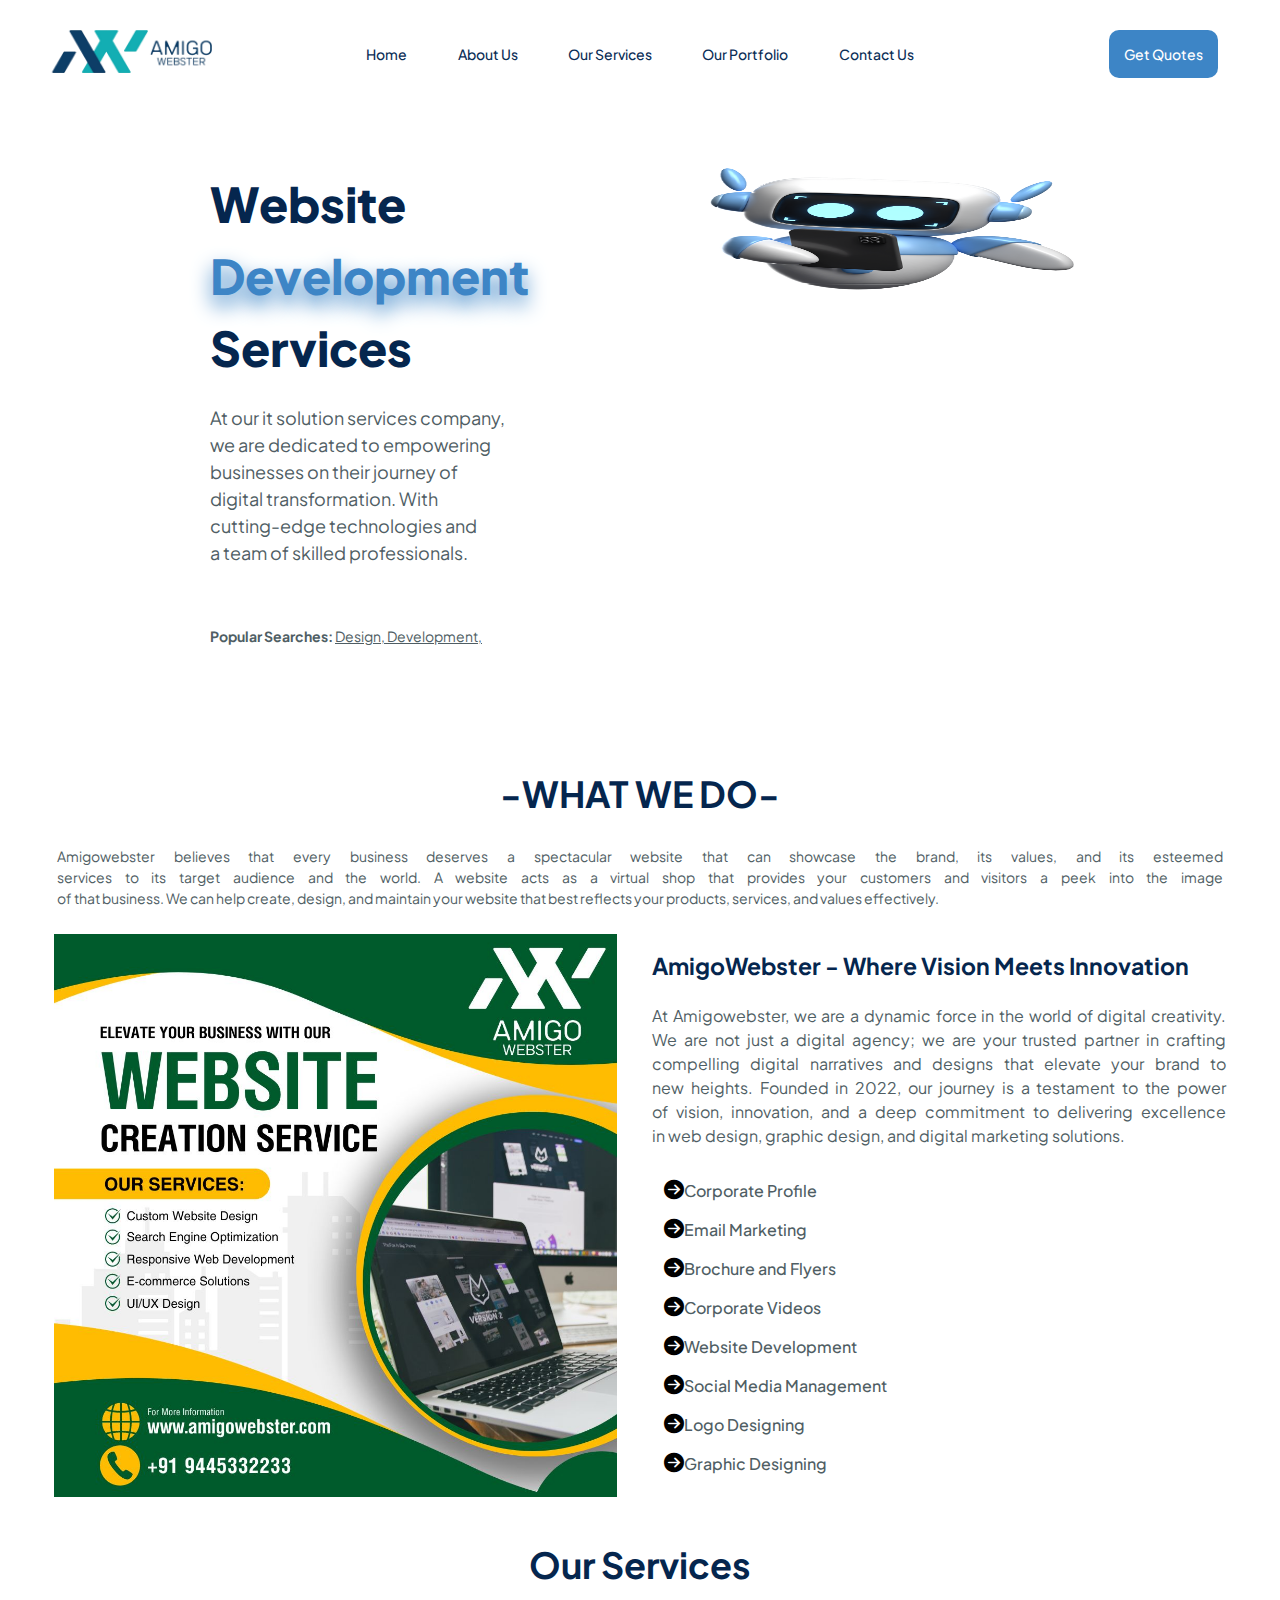
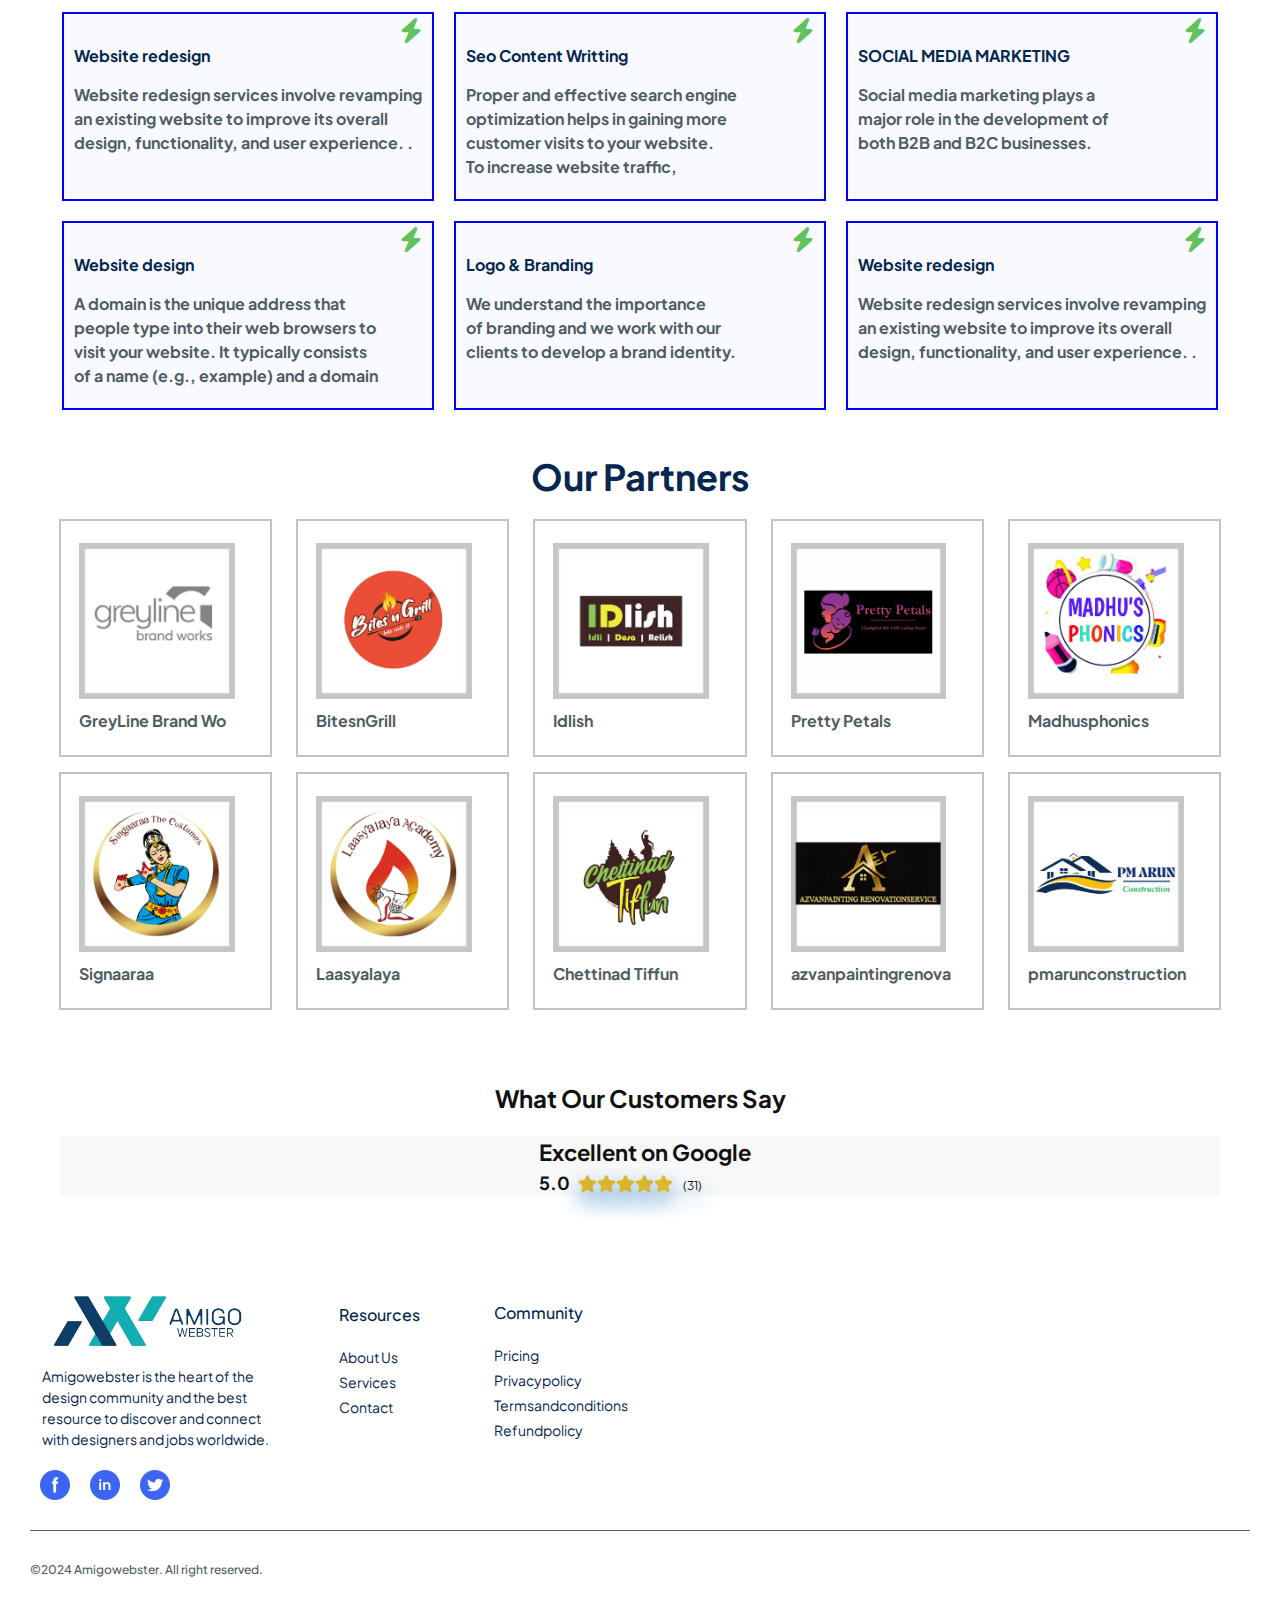
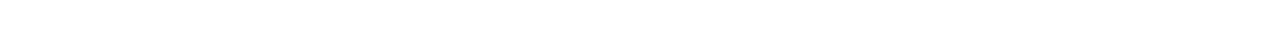
==== commit c76e9d41: "Add files via upload" ====
--- a/index.html
+++ b/index.html
@@ -16,7 +16,7 @@
         <div class="navBarContainer">
             <div class="navBarBody">
                 <figure class="navLogo">
-                    <img src="./assects/Amigowebster - affordable cost website designing company_files/logo.png"
+                    <img src="./assects/logo.png"
                         alt="navLogo">
                 </figure>
                 <ul class="navLinks">
@@ -43,7 +43,7 @@
                     <strong>Popular Searches:<a href="#">Design, Development,</a></strong>
                 </div>
                 <figure class="heroImage">
-                    <img src="./assects/Amigowebster - affordable cost website designing company_files/ai.png"
+                    <img src="./assects/ai.png"
                         alt="heroImage">
                 </figure>
             </div>
@@ -65,7 +65,7 @@
             </div>
             <div class="whatWeDoBody grid-2">
                 <figure class="visionImage">
-                    <img src="./assects/Amigowebster - affordable cost website designing company_files/s10.jpg"
+                    <img src="./assects/s10.jpg"
                         alt="visionImage">
                 </figure>
                 <div class="visionContent">
@@ -150,70 +150,70 @@
             <div class="ourPartnersBody grid-5">
                 <div class="ourPartnersImagesBlock1">
                     <figure class="ourPartnersBox1">
-                        <img src="./assects/Amigowebster - affordable cost website designing company_files/client3.png"
+                        <img src="./assects/client3.png"
                             alt="ourPartnersBox1">
                         <p>GreyLine Brand Wo</p>
                     </figure>
                 </div>
                 <div class="ourPartnersImagesBlock2">
                     <figure class="ourPartnersBox2">
-                        <img src="./assects/Amigowebster - affordable cost website designing company_files/bites.png"
+                        <img src="./assects/bites.png"
                             alt="">
                         <p>BitesnGrill</p>
                     </figure>
                 </div>
                 <div class="ourPartnersImagesBlock3">
                     <figure class="ourPartnersBox3">
-                        <img src="./assects/Amigowebster - affordable cost website designing company_files/idlish.png"
+                        <img src="./assects/idlish.png"
                             alt="">
                         <p>Idlish</p>
                     </figure>
                 </div>
                 <div class="ourPartnersImagesBlock4">
                     <figure class="ourPartnersBox4">
-                        <img src="./assects/Amigowebster - affordable cost website designing company_files/logopp.png"
+                        <img src="./assects/logopp.png"
                             alt="">
                         <p>Pretty Petals</p>
                     </figure>
                 </div>
                 <div class="ourPartnersImagesBlock5">
                     <figure class="ourPartnersBox5">
-                        <img src="./assects/Amigowebster - affordable cost website designing company_files/madhu.png"
+                        <img src="./assects/madhu.png"
                             alt="">
                         <p>Madhusphonics</p>
                     </figure>
                 </div>
                 <div class="ourPartnersImagesBlock6">
                     <figure class="ourPartnersBox6">
-                        <img src="./assects/Amigowebster - affordable cost website designing company_files/singarra.png"
+                        <img src="./assects/singarra.png"
                             alt="">
                         <p>Signaaraa</p>
                     </figure>
                 </div>
                 <div class="ourPartnersImagesBlock7">
                     <figure class="ourPartnersBox7">
-                        <img src="./assects/Amigowebster - affordable cost website designing company_files/laa.png"
+                        <img src="./assects/laa.png"
                             alt="">
                         <p>Laasyalaya</p>
                     </figure>
                 </div>
                 <div class="ourPartnersImagesBlock8">
                     <figure class="ourPartnersBox8">
-                        <img src="./assects/Amigowebster - affordable cost website designing company_files/CH.png"
+                        <img src="./assects/CH.png"
                             alt="">
                         <p>Chettinad Tiffun</p>
                     </figure>
                 </div>
                 <div class="ourPartnersImagesBlock9">
                     <figure class="ourPartnersBox9">
-                        <img src="./assects/Amigowebster - affordable cost website designing company_files/azan.png"
+                        <img src="./assects/azan.png"
                             alt="">
                         <p>azvanpaintingrenova</p>
                     </figure>
                 </div>
                 <div class="ourPartnersImagesBlock10">
                     <figure class="ourPartnersBox10">
-                        <img src="./assects/Amigowebster - affordable cost website designing company_files/pm.png"
+                        <img src="./assects/pm.png"
                             alt="">
                         <p>pmarunconstruction</p>
                     </figure>
@@ -231,7 +231,7 @@
             <div class="customersSayBody">
                 <div class="customersSayContent dflex">
                     <figure class="customersSayBox1">
-                        <img src="./assects/Amigowebster - affordable cost website designing company_files/icons8-google.svg"
+                        <img src="./assects/icons8-google.svg"
                             alt="">
                     </figure>
                     <div class="customersSayBox2">
@@ -254,17 +254,17 @@
                 <div class="webLinksContent dflex">
                     <div class="webLinksBox1">
                         <figure class="webLinksBox1Logo">
-                            <img src="./assects/Amigowebster - affordable cost website designing company_files/logo.png"
+                            <img src="./assects/logo.png"
                                 alt="">
                             <p>Amigowebster is the heart of the design community and the best resource to discover and
                                 connect with designers and jobs worldwide.</p>
                         </figure>
                         <figure class="webLinksBox1Icons">
-                            <img src="./assects/Amigowebster - affordable cost website designing company_files/facebook.png"
+                            <img src="./assects/facebook.png"
                                 alt="">
-                            <img src="./assects/Amigowebster - affordable cost website designing company_files/linkedin.png"
+                            <img src="./assects/linkedin.png"
                                 alt="">
-                            <img src="./assects/Amigowebster - affordable cost website designing company_files/twitter.png"
+                            <img src="./assects/twitter.png"
                                 alt="">
                         </figure>
                     </div>
